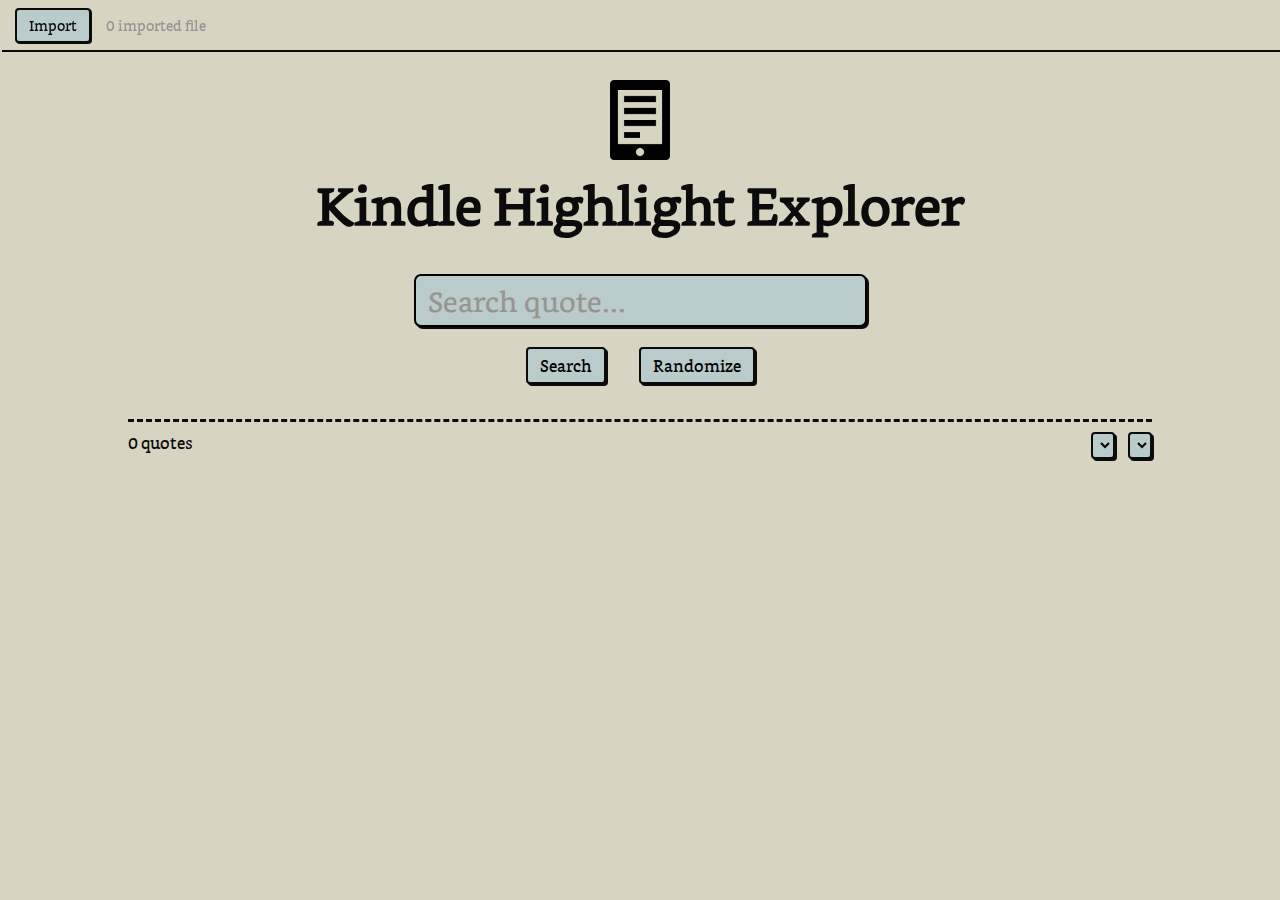
==== index.html @ 617b9e04 "added meta google desc" ====
<!DOCTYPE html>
<html lang="en">
<head>
	<meta charset="UTF-8">
	<meta http-equiv="X-UA-Compatible" content="IE=edge">
	<meta name="viewport" content="width=device-width, initial-scale=1.0">
	<title>Kindle Highlight Explorer</title>
	<link rel="stylesheet" href="styles/main.css">
	<meta name="Description" CONTENT="Search your Kindle Highlights from your clippings and retrieve your best quotes !">
</head>
<body>
	<header>
		<label class="import" for="file" >
			Import
		</label>
		<input id="file" type="file" multiple>
		<span class="imported-file-count">No imported file</span>

		<!--<button class="export" disabled >Export</button>-->
	</header>
	
	<main>
		<section id="search-box">
			<img class="logo" src="imgs/ereader.png" height="80px" alt="ereader">
			<h1>Kindle Highlight Explorer</h1>
			<input type="text" placeholder="Search quote..." id="search-input">
			<div class="buttons">
				<button class="submit">Search</button>
				<button class="randomize">Randomize</button>
			</div>
		</section>

		<div class="results-info">
			<p class="result-count">0 quotes</p>
			<div class="filters">
				<select id="filter-book">
					<option>Livre</option>
				</select>
				<select id="filter-author">
					<option>Auteur</option>
				</select>

			</div>
		</div>

		<section id="results-box">
		</section>
	</main>

	<script src="src/QuoteSearcher.js"></script>
	<script src="src/main.js"></script>
	
</body>
</html>
---- styles/main.css ----
@font-face {
	font-family: "swansea";
	src: url("Swansea.ttf");
}
@font-face {
	font-family:"painter";
	src: url("Painter.ttf");
}
@font-face {
	font-family:"bookerly";
	src: url("Bookerly.ttf");
}
/*
blue: #b9cbcb
oasis: #d7d4c1
*/


body {
	font-family: "bookerly"; 
	margin: 0;
	padding: 0;
	background: #b9cbcb ;
	background: #d7d4c1 ;
	color: #0b0b0b;
}
header {
	background: #d7d4c1;
	width:100%;
	height: 50px;
	position: fixed;
	box-shadow: 2px 2px 0 #0b0b0b;
	display: flex;
	align-items: center;
	z-index: 10;
}

header button, .import {
	border-radius: .25rem;
	padding: .375rem .75rem;
	background: #b9cbcb;
	border: 2px solid  #0b0b0b;
	font-family: "bookerly";
	margin: 0 15px;
	font-size: 14px;
	box-shadow: 1px 1px 0px #0b0b0b;
}

header .export {
	position: absolute;
	right: 5px;
}

header .imported-file-count {
	color: #989491;
	font-size: 14px;
	display: inline-block;
}
header .imported-file-count:hover {
	transform: scale(1.05);
	cursor: help;
}
.logo {
	margin-top: 80px;
}


input[type="file"] {
    display: none;
}

header .import {
	margin-left: 15px;
}
header .import:hover {
	cursor: pointer;
}

#search-input::placeholder {
	color: #989491;
}
#search-input {
	border: 2px solid black;
	font-size: 28px;
	border-radius: 0.25em;
	background: #b9cbcb;
	padding:.375rem .75rem;
	box-shadow: 2px 2px 0 #0b0b0b;
	font-family: "bookerly";
}
#search-input:hover, #search-input:focus {
	transform: scale(1.05);
}

.quote-box {
	border: 3px solid #0b0b0b;
	border-radius: 10px;
	background: #d7d4c1;
	background: #b9cbcb;
	font-family: "bookerly";
	margin: 10px 0;
	padding: 10px;
	box-shadow: 2px 2px 0px #0b0b0b;
	position: relative;
	font-size: 16px;
}

.quote-disabled {
	text-decoration: line-through;
	opacity: 0.7;
}

.quote-box input {
	position: absolute;
	right: 5px;
	bottom: 5px;

	/* unhide if adding feature */
	display: none;
}
.quote-box q {
	font-size:18px;
}
.quote-box .date {
	font-size: 12px;
	color: #989491;
}

.buttons {

	margin-top: 20px;
	margin-bottom: 20px;
}

.buttons button {
	border-radius: .25rem;
	padding: .375rem .75rem;
	background: #b9cbcb;
	border: 2px solid  #0b0b0b;
	font-family: "bookerly";
	margin: 0 15px;
	font-size: 16px;
	box-shadow: 2px 2px 0px #0b0b0b;
}

.buttons button:hover, header .import:hover, header button:hover {
	cursor: pointer;
	position: relative;
	transform: scale(1.05);
}
.buttons button:active, header .import:active {
	transform: scale(0.98);
}
.result-count {
	margin: 0;
	font-size: 16px;
}

.results-info {
	margin: 15px 0;
	padding-top: 10px;
	padding-bottom: 15px;
	display: flex;
	position: relative;
	border-top: 3px dashed #0b0b0b;
}

.results-info .filters {
	position: absolute;
	right: 0;
}

.results-info .filters select {
	font-family: "bookerly";
	display: inline-block;
	max-width: 200px;
	margin-left: 10px;
	background: #b9cbcb;
	border: 2px solid #0b0b0b;
	border-radius: .25rem;
	font-size: 16px;
	box-shadow: 2px 2px 0 #0b0b0b;
}
.filters select option {
	font-family: "bookerly";
	font-size: 16px;
} 

h1 {
	font-size: 52px;
	font-family: "bookerly";
	margin-top: 10px;
	text-align: center;
}


main {
	margin: 0 5px;

}
@media screen and (min-width: 800px) {
	main {
		margin: 0 10%;
	}
} 


#search-box {
	display: flex;
	flex-direction: column;
	justify-content: center;
	align-items: center;
}
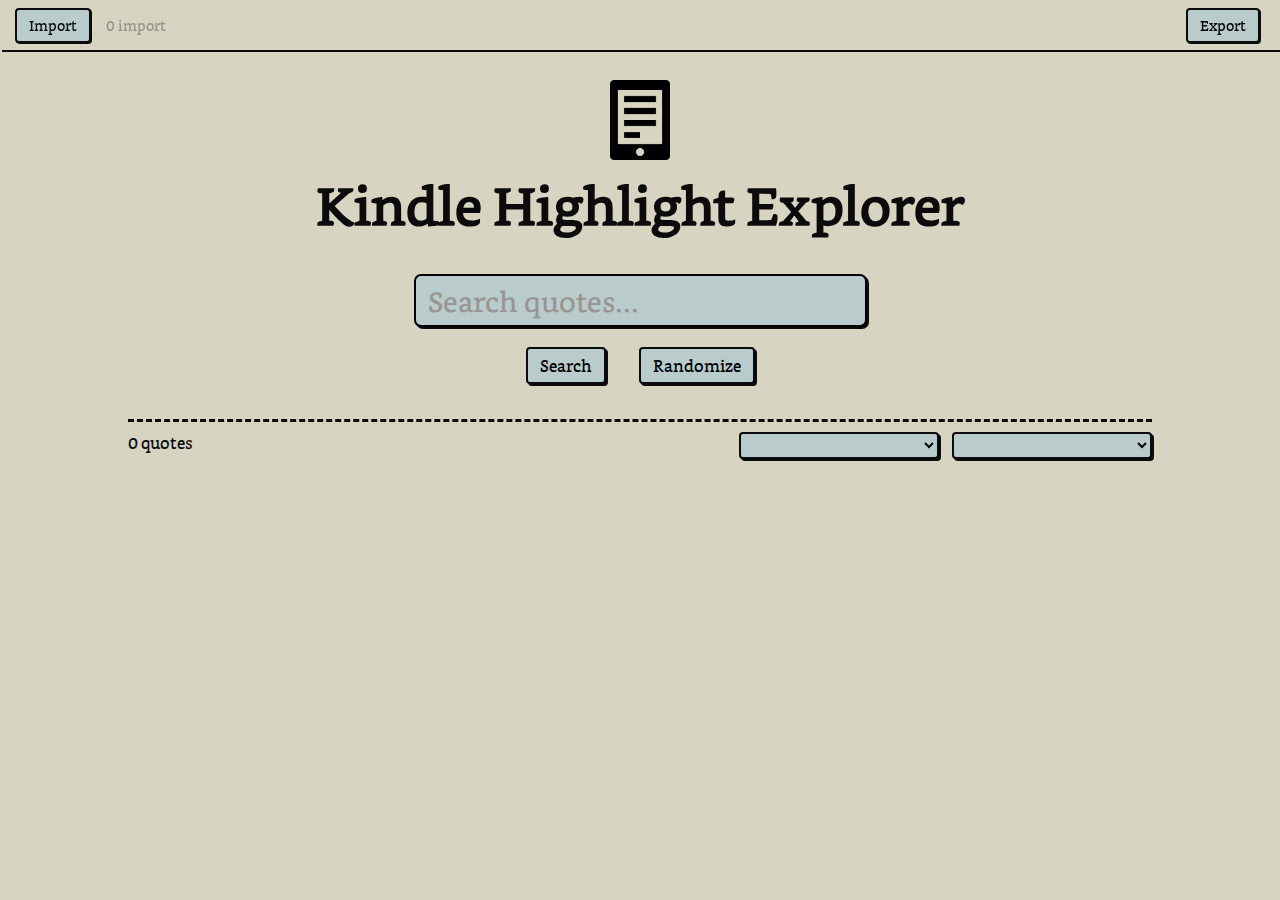
==== commit 28b2bdc5: "new version" ====
--- a/index.html
+++ b/index.html
@@ -14,16 +14,16 @@
 			Import
 		</label>
 		<input id="file" type="file" multiple>
-		<span class="imported-file-count">No imported file</span>
+		<span class="imported-file-count">No imports</span>
 
-		<!--<button class="export" disabled >Export</button>-->
+		<button class="export-clippings">Export</button>
 	</header>
 	
 	<main>
 		<section id="search-box">
 			<img class="logo" src="imgs/ereader.png" height="80px" alt="ereader">
 			<h1>Kindle Highlight Explorer</h1>
-			<input type="text" placeholder="Search quote..." id="search-input">
+			<input type="text" placeholder="Search quotes..." id="search-input">
 			<div class="buttons">
 				<button class="submit">Search</button>
 				<button class="randomize">Randomize</button>
@@ -34,10 +34,10 @@
 			<p class="result-count">0 quotes</p>
 			<div class="filters">
 				<select id="filter-book">
-					<option>Livre</option>
+					<option></option>
 				</select>
 				<select id="filter-author">
-					<option>Auteur</option>
+					<option></option>
 				</select>
 
 			</div>
@@ -47,8 +47,8 @@
 		</section>
 	</main>
 
+	<script src="src/Filesaver.js"></script>
 	<script src="src/QuoteSearcher.js"></script>
 	<script src="src/main.js"></script>
-	
 </body>
 </html>--- a/styles/main.css
+++ b/styles/main.css
@@ -46,10 +46,12 @@
 	box-shadow: 1px 1px 0px #0b0b0b;
 }
 
-header .export {
+header .export-clippings {
 	position: absolute;
 	right: 5px;
 }
+
+
 
 header .imported-file-count {
 	color: #989491;
@@ -103,11 +105,22 @@
 	box-shadow: 2px 2px 0px #0b0b0b;
 	position: relative;
 	font-size: 16px;
+	transform: rotateX(-360deg);
+	transition: 0.5s;
 }
 
 .quote-disabled {
 	text-decoration: line-through;
-	opacity: 0.7;
+	opacity: 0.6;
+	transform: rotateX(360deg);
+	transition: 0.5s;
+}
+
+.quote-box .locs {
+	font-size: 14px;
+	position: absolute;
+	right: 35px;
+	bottom: 5px;
 }
 
 .quote-box input {
@@ -115,9 +128,8 @@
 	right: 5px;
 	bottom: 5px;
 
-	/* unhide if adding feature */
-	display: none;
-}
+}
+
 .quote-box q {
 	font-size:18px;
 }
@@ -127,7 +139,6 @@
 }
 
 .buttons {
-
 	margin-top: 20px;
 	margin-bottom: 20px;
 }
@@ -143,14 +154,14 @@
 	box-shadow: 2px 2px 0px #0b0b0b;
 }
 
-.buttons button:hover, header .import:hover, header button:hover {
+.buttons button:hover, header .import:hover, header button:hover, header .export-clippings:hover {
 	cursor: pointer;
-	position: relative;
-	transform: scale(1.05);
-}
-.buttons button:active, header .import:active {
+	transform: scale(1.05);
+}
+.buttons button:active, header .import:active, header .export-clippings:active {
 	transform: scale(0.98);
 }
+
 .result-count {
 	margin: 0;
 	font-size: 16px;
@@ -174,6 +185,7 @@
 	font-family: "bookerly";
 	display: inline-block;
 	max-width: 200px;
+	min-width: 200px;
 	margin-left: 10px;
 	background: #b9cbcb;
 	border: 2px solid #0b0b0b;
@@ -185,7 +197,10 @@
 	font-family: "bookerly";
 	font-size: 16px;
 } 
-
+.results-info .filters select:hover, .results-info .filters select:focus {
+	transform: scale(1.05);
+	cursor: pointer;
+}
 h1 {
 	font-size: 52px;
 	font-family: "bookerly";
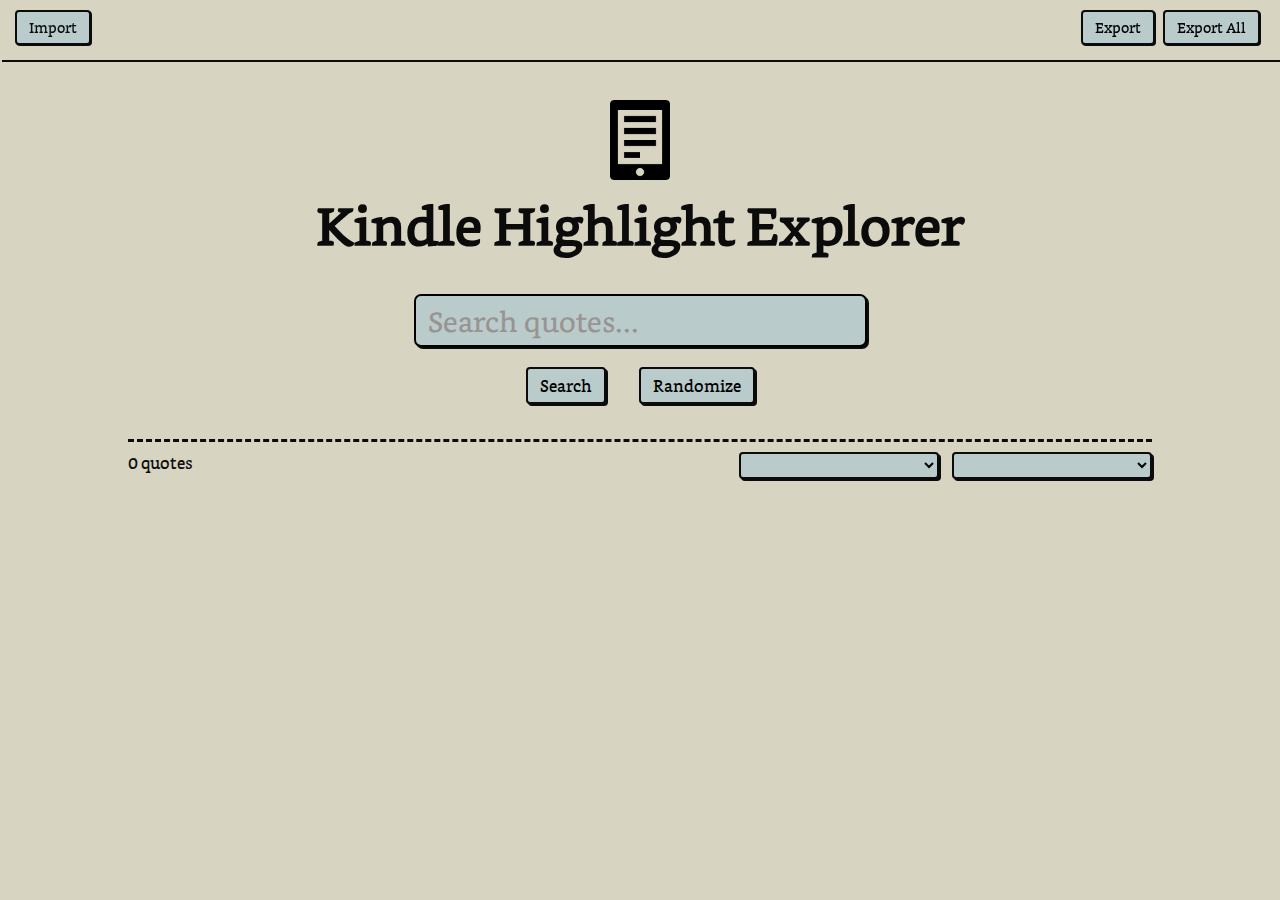
==== commit 31af8768: "quoteSearcher" ====
--- a/index.html
+++ b/index.html
@@ -3,22 +3,28 @@
 <head>
 	<meta charset="UTF-8">
 	<meta http-equiv="X-UA-Compatible" content="IE=edge">
-	<meta name="viewport" content="width=device-width, initial-scale=1.0">
+	<meta name="viewport" content="width=device-width, initial-scale=1.0, user-scalable=no">
 	<title>Kindle Highlight Explorer</title>
 	<link rel="stylesheet" href="styles/main.css">
-	<meta name="Description" CONTENT="Search your Kindle Highlights from your clippings and retrieve your best quotes !">
+	<link rel="icon" type="image/png"  href="imgs/favicon.png" />
+	<link rel="manifest" href="js13kpwa.webmanifest">
+	<meta name="Description" CONTENT="Search your Kindle Highlights from your clippings and retrieve your best quotes!">
 </head>
 <body>
 	<header>
-		<label class="import" for="file" >
-			Import
-		</label>
-		<input id="file" type="file" multiple>
-		<span class="imported-file-count">No imports</span>
+		<div class="import-container">
+			<label class="import" for="file" >
+				Import
+			</label>
+			<input id="file" type="file" accept=".txt" multiple>
+			<span class="imported-file-count">No imports</span>
+		</div>
+		<div class="export-buttons">
+			<button class="export-clippings">Export</button>
+			<button class="export-all-clippings">Export All</button>
+		</div>
+	</header>
 
-		<button class="export-clippings">Export</button>
-	</header>
-	
 	<main>
 		<section id="search-box">
 			<img class="logo" src="imgs/ereader.png" height="80px" alt="ereader">
@@ -39,7 +45,6 @@
 				<select id="filter-author">
 					<option></option>
 				</select>
-
 			</div>
 		</div>
 
--- a/styles/main.css
+++ b/styles/main.css
@@ -20,50 +20,66 @@
 	font-family: "bookerly"; 
 	margin: 0;
 	padding: 0;
+	overflow-x: hidden;
 	background: #b9cbcb ;
 	background: #d7d4c1 ;
 	color: #0b0b0b;
 }
 header {
+	padding-top: 10px;
 	background: #d7d4c1;
-	width:100%;
-	height: 50px;
+	width: 100%;
 	position: fixed;
 	box-shadow: 2px 2px 0 #0b0b0b;
 	display: flex;
+	z-index: 10;
+	height: 50px;
+}
+
+.import-container {
+	display: flex;
+	flex-direction: column;
 	align-items: center;
-	z-index: 10;
-}
-
+	margin-bottom: 20px;
+	
+}
+.export-clippings {
+	margin-right:5px;
+}
 header button, .import {
 	border-radius: .25rem;
+	text-align:center;
 	padding: .375rem .75rem;
 	background: #b9cbcb;
 	border: 2px solid  #0b0b0b;
 	font-family: "bookerly";
 	margin: 0 15px;
+	display: inline-block;
 	font-size: 14px;
 	box-shadow: 1px 1px 0px #0b0b0b;
 }
 
-header .export-clippings {
+header .export-buttons {
 	position: absolute;
 	right: 5px;
 }
-
-
+header .export-buttons button {
+	margin-left: 0;
+}
 
 header .imported-file-count {
 	color: #989491;
+	display: none;
 	font-size: 14px;
-	display: inline-block;
-}
+}
+
+
 header .imported-file-count:hover {
 	transform: scale(1.05);
 	cursor: help;
 }
 .logo {
-	margin-top: 80px;
+	margin-top: 100px;
 }
 
 
@@ -73,10 +89,9 @@
 
 header .import {
 	margin-left: 15px;
-}
-header .import:hover {
-	cursor: pointer;
-}
+	margin-bottom: 5px;
+}
+
 
 #search-input::placeholder {
 	color: #989491;
@@ -127,11 +142,12 @@
 	position: absolute;
 	right: 5px;
 	bottom: 5px;
-
-}
-
-.quote-box q {
-	font-size:18px;
+}
+
+.quote-box .quote {
+	font-size: 18px;
+	margin-top: 0;
+	word-break:break-word;
 }
 .quote-box .date {
 	font-size: 12px;
@@ -154,11 +170,18 @@
 	box-shadow: 2px 2px 0px #0b0b0b;
 }
 
-.buttons button:hover, header .import:hover, header button:hover, header .export-clippings:hover {
+
+
+
+.buttons button:hover,
+header .import:hover,
+header button:hover {
 	cursor: pointer;
 	transform: scale(1.05);
 }
-.buttons button:active, header .import:active, header .export-clippings:active {
+.buttons button:active,
+header .import:active,
+header button:active {
 	transform: scale(0.98);
 }
 
@@ -176,16 +199,11 @@
 	border-top: 3px dashed #0b0b0b;
 }
 
-.results-info .filters {
-	position: absolute;
-	right: 0;
-}
+
 
 .results-info .filters select {
 	font-family: "bookerly";
 	display: inline-block;
-	max-width: 200px;
-	min-width: 200px;
 	margin-left: 10px;
 	background: #b9cbcb;
 	border: 2px solid #0b0b0b;
@@ -220,6 +238,51 @@
 } 
 
 
+@media screen and (min-width:551px) {
+	.results-info .filters {
+		position: absolute;
+		right: 0;
+	}
+	.results-info .filters select {
+		max-width: 200px;
+		min-width: 200px;
+		margin-left: 10px;
+	}
+
+}
+@media screen and (max-width:550px) {
+	#search-input {
+		width: 90%;
+	}
+	#search-box button {
+		height: 50px;
+	}
+	.results-info {
+		display: flex;
+		flex-direction: column;
+	}
+	.filters{
+		display: flex;
+		flex-direction: column;
+		align-items: center;
+	}
+	.filters select {
+		height:40px;
+		width: 85%;
+		max-width: 90%;
+		margin-left: 0;
+		margin-top: 20px;
+	}
+	p.result-count {
+		text-align: center;
+	}
+	h1 {
+		font-size: 32px;
+	}
+}
+
+
+
 #search-box {
 	display: flex;
 	flex-direction: column;
